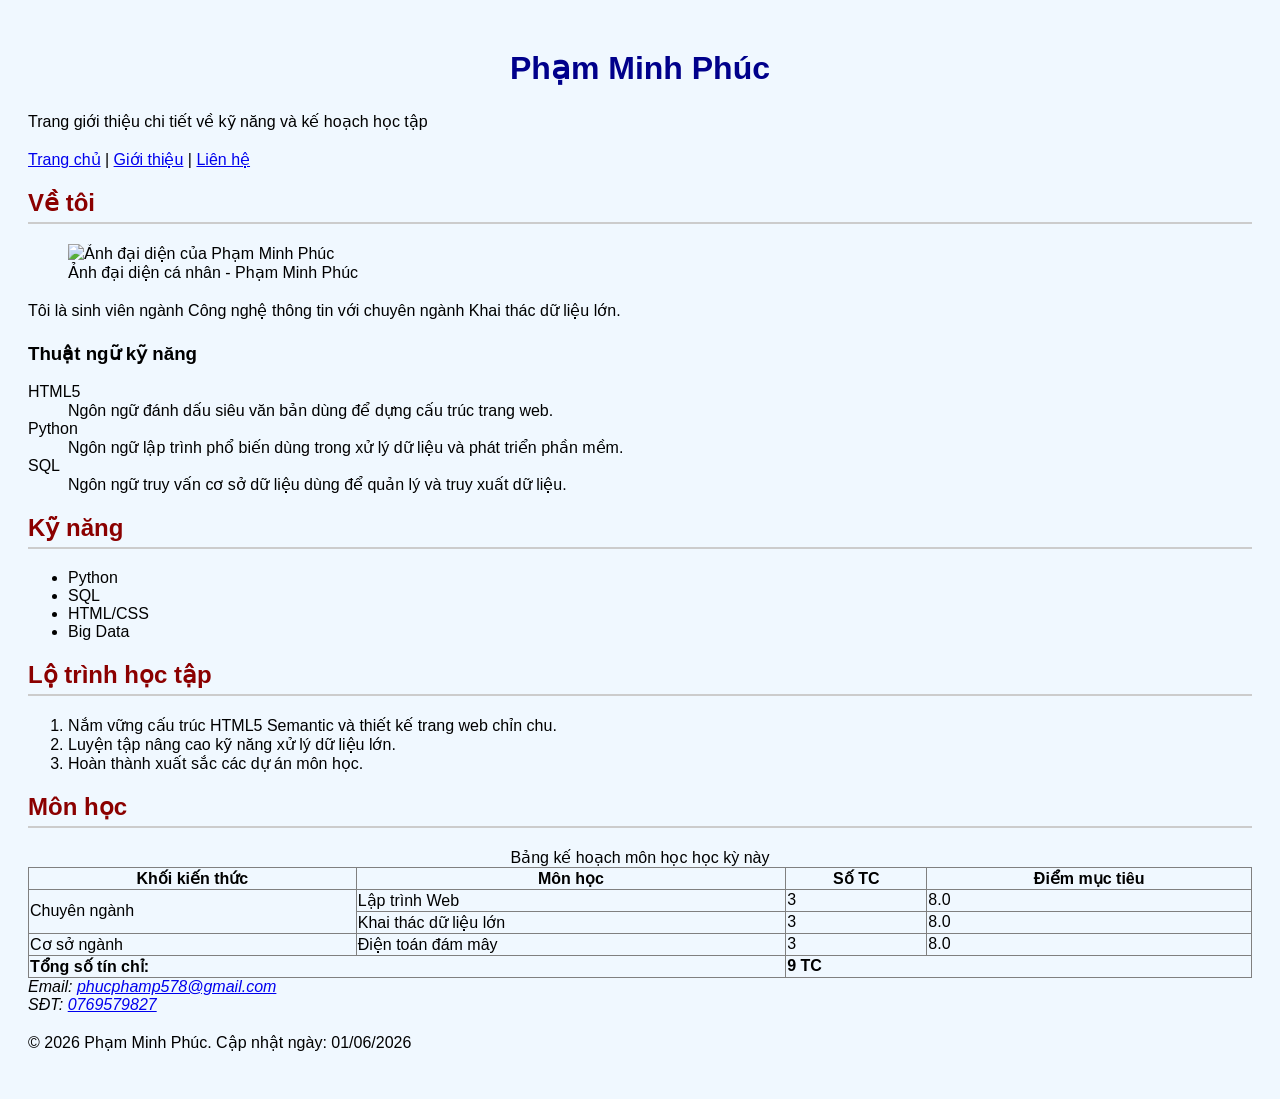
==== about.html @ dba7f16a "lab 2: Hoan thanh form lien he validation va toi uu SEO" ====
<!DOCTYPE html>
<html lang="vi">
<head>
    <meta charset="UTF-8">
    <meta name="viewport" content="width=device-width, initial-scale=1.0">
    <title>Phạm Minh Phúc – Giới thiệu</title>
    <link rel="stylesheet" href="css/style.css">
</head>
<body>

    <header>
        <h1>Phạm Minh Phúc</h1>
        <p>Trang giới thiệu chi tiết về kỹ năng và kế hoạch học tập</p>
    </header>

    <nav>
        <a href="index.html">Trang chủ</a> | 
        <a href="about.html">Giới thiệu</a> | 
        <a href="contact.html">Liên hệ</a>
    </nav>

    <main>
        <section>
            <h2>Về tôi</h2>
            <figure>
                <img src="https://tinyurl.com/ytrvbtvn" alt="Ảnh đại diện của Phạm Minh Phúc">
                <figcaption>Ảnh đại diện cá nhân - Phạm Minh Phúc</figcaption>
            </figure>
            <p>Tôi là sinh viên ngành Công nghệ thông tin với chuyên ngành Khai thác dữ liệu lớn.</p>

            <h3>Thuật ngữ kỹ năng</h3>
            <dl>
                <dt>HTML5</dt>
                <dd>Ngôn ngữ đánh dấu siêu văn bản dùng để dựng cấu trúc trang web.</dd>
                
                <dt>Python</dt>
                <dd>Ngôn ngữ lập trình phổ biến dùng trong xử lý dữ liệu và phát triển phần mềm.</dd>

                <dt>SQL</dt>
                <dd>Ngôn ngữ truy vấn cơ sở dữ liệu dùng để quản lý và truy xuất dữ liệu.</dd>
            </dl>
        </section>

        <section>
            <h2>Kỹ năng</h2>
            <ul>
                <li>Python</li>
                <li>SQL</li>
                <li>HTML/CSS</li>
                <li>Big Data</li>
            </ul>
        </section>

        <section>
            <h2>Lộ trình học tập</h2>
            <ol>
                <li>Nắm vững cấu trúc HTML5 Semantic và thiết kế trang web chỉn chu.</li>
                <li>Luyện tập nâng cao kỹ năng xử lý dữ liệu lớn.</li>
                <li>Hoàn thành xuất sắc các dự án môn học.</li>
            </ol>
        </section>

        <section>
            <h2>Môn học</h2>
            <table border="1" style="border-collapse: collapse; width: 100%;">
                <caption>Bảng kế hoạch môn học học kỳ này</caption>
                <thead>
                    <tr>
                        <th>Khối kiến thức</th>
                        <th>Môn học</th>
                        <th>Số TC</th>
                        <th>Điểm mục tiêu</th>
                    </tr>
                </thead>
                <tbody>
                    <tr>
                        <td rowspan="2">Chuyên ngành</td>
                        <td>Lập trình Web</td>
                        <td>3</td>
                        <td>8.0</td>
                    </tr>
                    <tr>
                        <td>Khai thác dữ liệu lớn</td>
                        <td>3</td>
                        <td>8.0</td>
                    </tr>
                    <tr>
                        <td>Cơ sở ngành</td>
                        <td>Điện toán đám mây</td>
                        <td>3</td>
                        <td>8.0</td>
                    </tr>
                </tbody>
                <tfoot>
                    <tr>
                        <td colspan="2"><strong>Tổng số tín chỉ:</strong></td>
                        <td colspan="2"><strong>9 TC</strong></td>
                    </tr>
                </tfoot>
            </table>
        </section>
    </main>

    <footer>
        <address>
            Email: <a href="mailto:phucphamp578@gmail.com">phucphamp578@gmail.com</a><br>
            SĐT: <a href="tel:0769579827">0769579827</a>
        </address>
        <p>&copy; 2026 Phạm Minh Phúc. Cập nhật ngày: <time datetime="2026-06-01">01/06/2026</time></p>
    </footer>

</body>
</html>
---- css/style.css ----
body {
    font-family: Arial, sans-serif;
    background-color: #f0f8ff; /* bạn có thể đổi màu */
    padding: 20px;
}


h1 {
    color: darkblue;
    text-align: center;
}


p {
    line-height: 1.6;
    max-width: 700px;
}


h2 {
    color: darkred;
    border-bottom: 2px solid #ccc;
    padding-bottom: 5px;
}


a:hover {
    color: green;
}
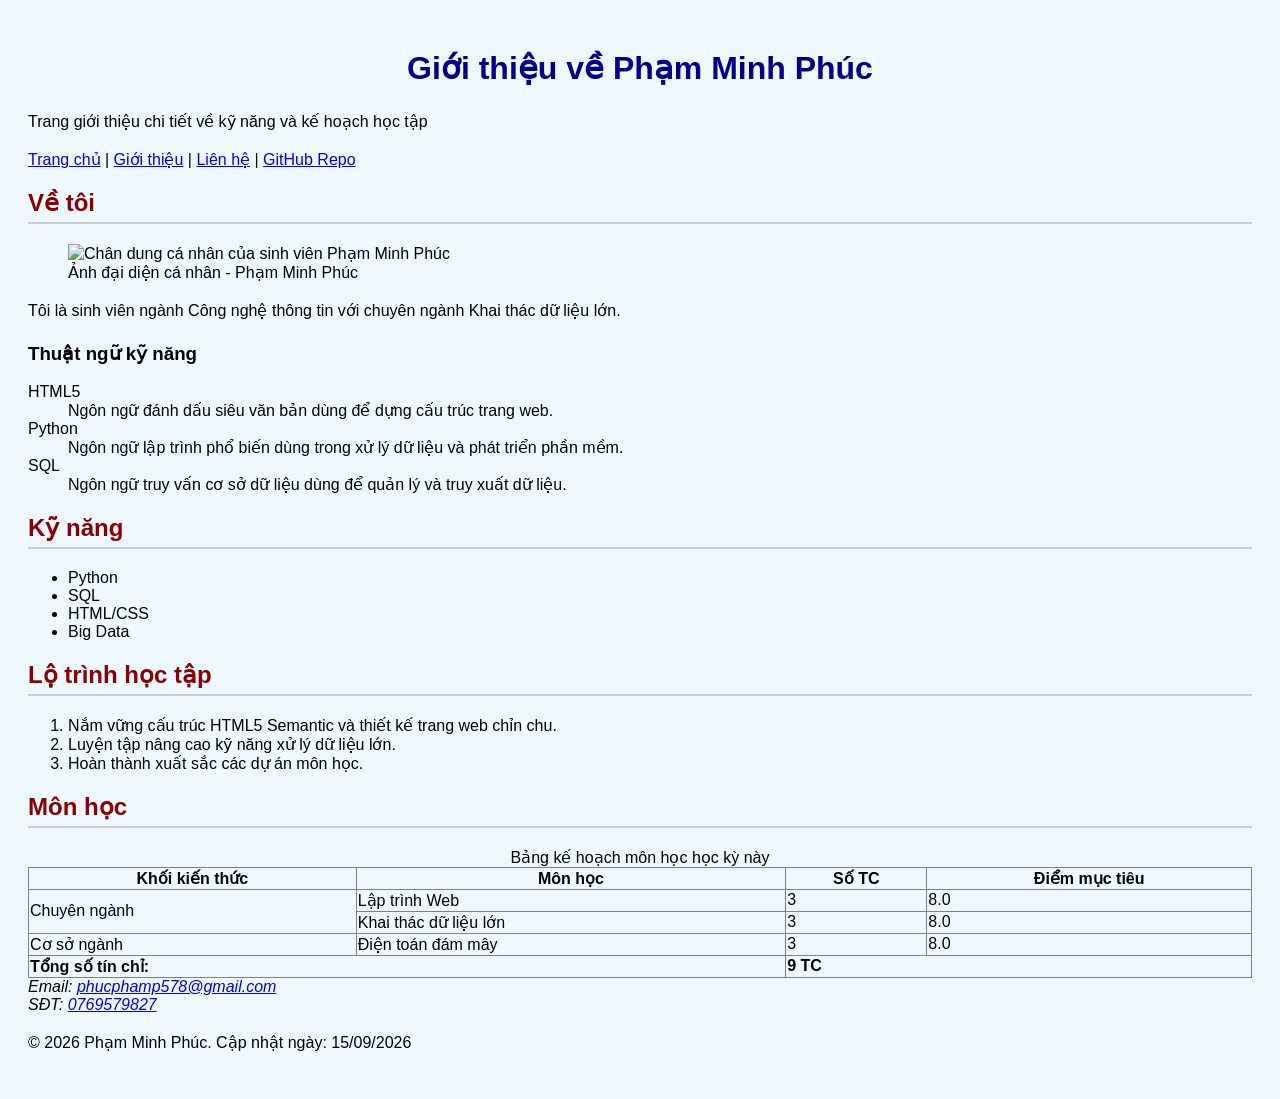
==== commit 585dd002: "lab 2: Hoan thanh form lien he validation va toi uu SEO" ====
--- a/about.html
+++ b/about.html
@@ -3,27 +3,41 @@
 <head>
     <meta charset="UTF-8">
     <meta name="viewport" content="width=device-width, initial-scale=1.0">
-    <title>Phạm Minh Phúc – Giới thiệu</title>
+    <!-- Yêu cầu 25: Title 50–60 ký tự, có tên cá nhân -->
+    <title>Giới thiệu Phạm Minh Phúc – Kỹ năng & Lộ trình học tập</title>
+    
+    <!-- Yêu cầu 26: Meta description 150–160 ký tự, bắt đầu bằng mô tả hành động -->
+    <meta name="description" content="Khám phá thông tin chi tiết về kỹ năng lập trình, lộ trình học tập và kế hoạch các môn học chuyên ngành Khai thác dữ liệu lớn của sinh viên Phạm Minh Phúc.">
+    
+    <!-- Yêu cầu 34 (Nâng cao): Open Graph Meta Tags cho Mạng xã hội -->
+    <meta property="og:title" content="Giới thiệu Phạm Minh Phúc – Kỹ năng & Lộ trình học tập">
+    <meta property="og:description" content="Khám phá thông tin chi tiết về kỹ năng lập trình, lộ trình học tập và kế hoạch các môn học chuyên ngành Khai thác dữ liệu lớn của sinh viên Phạm Minh Phúc.">
+    <meta property="og:type" content="article">
+
     <link rel="stylesheet" href="css/style.css">
 </head>
 <body>
 
+    <!-- Yêu cầu 27: Chỉ duy nhất 1 thẻ <h1> trên toàn trang -->
     <header>
-        <h1>Phạm Minh Phúc</h1>
+        <h1>Giới thiệu về Phạm Minh Phúc</h1>
         <p>Trang giới thiệu chi tiết về kỹ năng và kế hoạch học tập</p>
     </header>
 
+    <!-- Thêm link GitHub Repo với target="_blank" và rel="noopener" -->
     <nav>
         <a href="index.html">Trang chủ</a> | 
         <a href="about.html">Giới thiệu</a> | 
-        <a href="contact.html">Liên hệ</a>
+        <a href="contact.html">Liên hệ</a> | 
+        <a href="https://github.com/username/my-website" target="_blank" rel="noopener">GitHub Repo</a>
     </nav>
 
     <main>
         <section>
             <h2>Về tôi</h2>
             <figure>
-                <img src="https://tinyurl.com/ytrvbtvn" alt="Ảnh đại diện của Phạm Minh Phúc">
+                <!-- Yêu cầu 28: Thuộc tính alt mô tả rõ ràng hình ảnh -->
+                <img src="https://tinyurl.com/ytrvbtvn" alt="Chân dung cá nhân của sinh viên Phạm Minh Phúc">
                 <figcaption>Ảnh đại diện cá nhân - Phạm Minh Phúc</figcaption>
             </figure>
             <p>Tôi là sinh viên ngành Công nghệ thông tin với chuyên ngành Khai thác dữ liệu lớn.</p>
@@ -106,7 +120,7 @@
             Email: <a href="mailto:phucphamp578@gmail.com">phucphamp578@gmail.com</a><br>
             SĐT: <a href="tel:0769579827">0769579827</a>
         </address>
-        <p>&copy; 2026 Phạm Minh Phúc. Cập nhật ngày: <time datetime="2026-06-01">01/06/2026</time></p>
+        <p>&copy; 2026 Phạm Minh Phúc. Cập nhật ngày: <time datetime="2026-09-15">15/09/2026</time></p>
     </footer>
 
 </body>
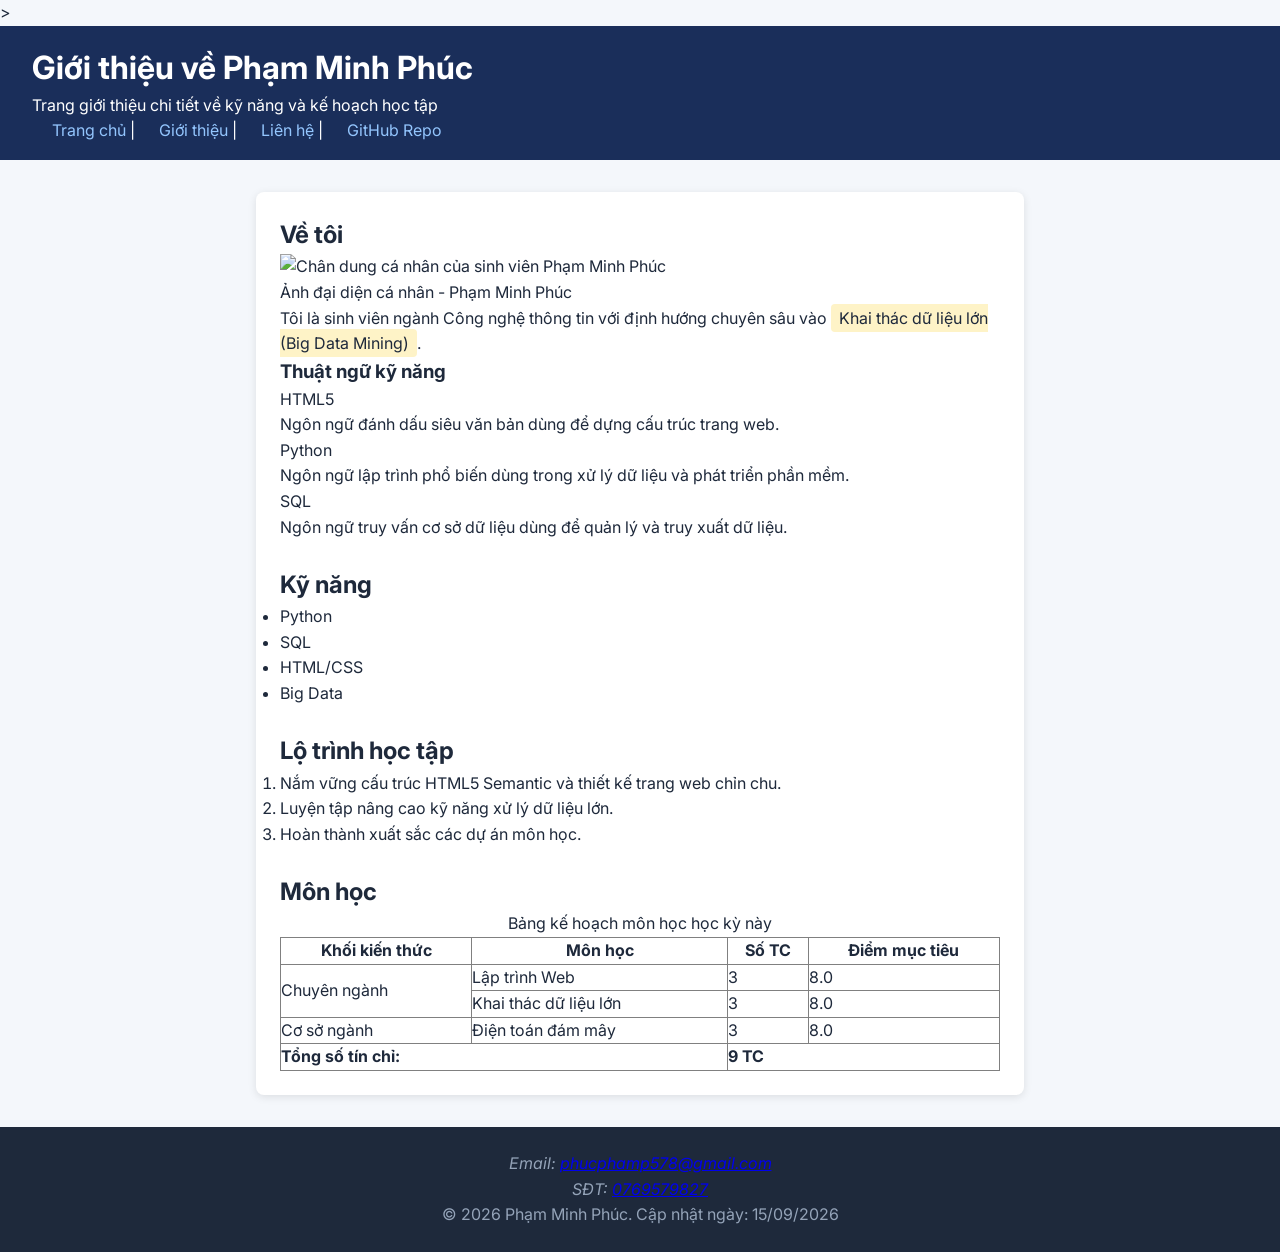
==== commit 0a12c2bc: "lab 2 cap nhat tat ca cac trang" ====
--- a/about.html
+++ b/about.html
@@ -3,13 +3,15 @@
 <head>
     <meta charset="UTF-8">
     <meta name="viewport" content="width=device-width, initial-scale=1.0">
-    <!-- Yêu cầu 25: Title 50–60 ký tự, có tên cá nhân -->
+>
+    <link rel="preconnect" href="https://fonts.googleapis.com">
+    <link rel="preconnect" href="https://fonts.gstatic.com" crossorigin>
+    <link href="https://fonts.googleapis.com/css2?family=Inter:wght@400;500;600;700&display=swap" rel="stylesheet">
+
     <title>Giới thiệu Phạm Minh Phúc – Kỹ năng & Lộ trình học tập</title>
     
-    <!-- Yêu cầu 26: Meta description 150–160 ký tự, bắt đầu bằng mô tả hành động -->
     <meta name="description" content="Khám phá thông tin chi tiết về kỹ năng lập trình, lộ trình học tập và kế hoạch các môn học chuyên ngành Khai thác dữ liệu lớn của sinh viên Phạm Minh Phúc.">
     
-    <!-- Yêu cầu 34 (Nâng cao): Open Graph Meta Tags cho Mạng xã hội -->
     <meta property="og:title" content="Giới thiệu Phạm Minh Phúc – Kỹ năng & Lộ trình học tập">
     <meta property="og:description" content="Khám phá thông tin chi tiết về kỹ năng lập trình, lộ trình học tập và kế hoạch các môn học chuyên ngành Khai thác dữ liệu lớn của sinh viên Phạm Minh Phúc.">
     <meta property="og:type" content="article">
@@ -18,101 +20,108 @@
 </head>
 <body>
 
-    <!-- Yêu cầu 27: Chỉ duy nhất 1 thẻ <h1> trên toàn trang -->
     <header>
         <h1>Giới thiệu về Phạm Minh Phúc</h1>
         <p>Trang giới thiệu chi tiết về kỹ năng và kế hoạch học tập</p>
+
+        <nav>
+            <a href="index.html">Trang chủ</a> | 
+            <a href="about.html">Giới thiệu</a> | 
+            <a href="contact.html">Liên hệ</a> | 
+            <a href="https://github.com/PhcPh4m/my-website" target="_blank" rel="noopener">GitHub Repo</a>
+        </nav>
     </header>
 
-    <!-- Thêm link GitHub Repo với target="_blank" và rel="noopener" -->
-    <nav>
-        <a href="index.html">Trang chủ</a> | 
-        <a href="about.html">Giới thiệu</a> | 
-        <a href="contact.html">Liên hệ</a> | 
-        <a href="https://github.com/username/my-website" target="_blank" rel="noopener">GitHub Repo</a>
-    </nav>
+    <main>
+        <div class="card">
+            <section>
+                <h2>Về tôi</h2>
+                <figure>
+                    <img src="https://tinyurl.com/ytrvbtvn" alt="Chân dung cá nhân của sinh viên Phạm Minh Phúc">
+                    <figcaption>Ảnh đại diện cá nhân - Phạm Minh Phúc</figcaption>
+                </figure>
+                
+    
+                <p>Tôi là sinh viên ngành Công nghệ thông tin với định hướng chuyên sâu vào <span class="highlight">Khai thác dữ liệu lớn (Big Data Mining)</span>.</p>
 
-    <main>
-        <section>
-            <h2>Về tôi</h2>
-            <figure>
-                <!-- Yêu cầu 28: Thuộc tính alt mô tả rõ ràng hình ảnh -->
-                <img src="https://tinyurl.com/ytrvbtvn" alt="Chân dung cá nhân của sinh viên Phạm Minh Phúc">
-                <figcaption>Ảnh đại diện cá nhân - Phạm Minh Phúc</figcaption>
-            </figure>
-            <p>Tôi là sinh viên ngành Công nghệ thông tin với chuyên ngành Khai thác dữ liệu lớn.</p>
+                <h3>Thuật ngữ kỹ năng</h3>
+                <dl>
+                    <dt>HTML5</dt>
+                    <dd>Ngôn ngữ đánh dấu siêu văn bản dùng để dựng cấu trúc trang web.</dd>
+                    
+                    <dt>Python</dt>
+                    <dd>Ngôn ngữ lập trình phổ biến dùng trong xử lý dữ liệu và phát triển phần mềm.</dd>
 
-            <h3>Thuật ngữ kỹ năng</h3>
-            <dl>
-                <dt>HTML5</dt>
-                <dd>Ngôn ngữ đánh dấu siêu văn bản dùng để dựng cấu trúc trang web.</dd>
-                
-                <dt>Python</dt>
-                <dd>Ngôn ngữ lập trình phổ biến dùng trong xử lý dữ liệu và phát triển phần mềm.</dd>
+                    <dt>SQL</dt>
+                    <dd>Ngôn ngữ truy vấn cơ sở dữ liệu dùng để quản lý và truy xuất dữ liệu.</dd>
+                </dl>
+            </section>
 
-                <dt>SQL</dt>
-                <dd>Ngôn ngữ truy vấn cơ sở dữ liệu dùng để quản lý và truy xuất dữ liệu.</dd>
-            </dl>
-        </section>
+            <br>
 
-        <section>
-            <h2>Kỹ năng</h2>
-            <ul>
-                <li>Python</li>
-                <li>SQL</li>
-                <li>HTML/CSS</li>
-                <li>Big Data</li>
-            </ul>
-        </section>
+            <section>
+                <h2>Kỹ năng</h2>
+                <ul>
+                    <li>Python</li>
+                    <li>SQL</li>
+                    <li>HTML/CSS</li>
+                    <li>Big Data</li>
+                </ul>
+            </section>
 
-        <section>
-            <h2>Lộ trình học tập</h2>
-            <ol>
-                <li>Nắm vững cấu trúc HTML5 Semantic và thiết kế trang web chỉn chu.</li>
-                <li>Luyện tập nâng cao kỹ năng xử lý dữ liệu lớn.</li>
-                <li>Hoàn thành xuất sắc các dự án môn học.</li>
-            </ol>
-        </section>
+            <br>
 
-        <section>
-            <h2>Môn học</h2>
-            <table border="1" style="border-collapse: collapse; width: 100%;">
-                <caption>Bảng kế hoạch môn học học kỳ này</caption>
-                <thead>
-                    <tr>
-                        <th>Khối kiến thức</th>
-                        <th>Môn học</th>
-                        <th>Số TC</th>
-                        <th>Điểm mục tiêu</th>
-                    </tr>
-                </thead>
-                <tbody>
-                    <tr>
-                        <td rowspan="2">Chuyên ngành</td>
-                        <td>Lập trình Web</td>
-                        <td>3</td>
-                        <td>8.0</td>
-                    </tr>
-                    <tr>
-                        <td>Khai thác dữ liệu lớn</td>
-                        <td>3</td>
-                        <td>8.0</td>
-                    </tr>
-                    <tr>
-                        <td>Cơ sở ngành</td>
-                        <td>Điện toán đám mây</td>
-                        <td>3</td>
-                        <td>8.0</td>
-                    </tr>
-                </tbody>
-                <tfoot>
-                    <tr>
-                        <td colspan="2"><strong>Tổng số tín chỉ:</strong></td>
-                        <td colspan="2"><strong>9 TC</strong></td>
-                    </tr>
-                </tfoot>
-            </table>
-        </section>
+            <section>
+                <h2>Lộ trình học tập</h2>
+                <ol>
+                    <li>Nắm vững cấu trúc HTML5 Semantic và thiết kế trang web chỉn chu.</li>
+                    <li>Luyện tập nâng cao kỹ năng xử lý dữ liệu lớn.</li>
+                    <li>Hoàn thành xuất sắc các dự án môn học.</li>
+                </ol>
+            </section>
+
+            <br>
+
+            <section>
+                <h2>Môn học</h2>
+                <table border="1" style="border-collapse: collapse; width: 100%;">
+                    <caption>Bảng kế hoạch môn học học kỳ này</caption>
+                    <thead>
+                        <tr>
+                            <th>Khối kiến thức</th>
+                            <th>Môn học</th>
+                            <th>Số TC</th>
+                            <th>Điểm mục tiêu</th>
+                        </tr>
+                    </thead>
+                    <tbody>
+                        <tr>
+                            <td rowspan="2">Chuyên ngành</td>
+                            <td>Lập trình Web</td>
+                            <td>3</td>
+                            <td>8.0</td>
+                        </tr>
+                        <tr>
+                            <td>Khai thác dữ liệu lớn</td>
+                            <td>3</td>
+                            <td>8.0</td>
+                        </tr>
+                        <tr>
+                            <td>Cơ sở ngành</td>
+                            <td>Điện toán đám mây</td>
+                            <td>3</td>
+                            <td>8.0</td>
+                        </tr>
+                    </tbody>
+                    <tfoot>
+                        <tr>
+                            <td colspan="2"><strong>Tổng số tín chỉ:</strong></td>
+                            <td colspan="2"><strong>9 TC</strong></td>
+                        </tr>
+                    </tfoot>
+                </table>
+            </section>
+        </div>
     </main>
 
     <footer>
--- a/css/style.css
+++ b/css/style.css
@@ -1,30 +1,62 @@
-
-body {
-    font-family: Arial, sans-serif;
-    background-color: #f0f8ff; /* bạn có thể đổi màu */
-    padding: 20px;
+/* 1. CSS Reset */
+*, *::before, *::after {
+    box-sizing: border-box;
+    margin: 0;
+    padding: 0;
 }
 
-
-h1 {
-    color: darkblue;
-    text-align: center;
+/* 2. Style body */
+body {
+    font-family: 'Inter', Arial, sans-serif;
+    background-color: #f4f7fb;
+    color: #1e293b;
+    line-height: 1.6;
 }
 
-
-p {
-    line-height: 1.6;
-    max-width: 700px;
+/* 3. Style header */
+header {
+    background-color: #1a2e5a;
+    padding: 16px 32px;
+    color: white;
 }
 
-
-h2 {
-    color: darkred;
-    border-bottom: 2px solid #ccc;
-    padding-bottom: 5px;
+/* 4. Style header nav a & hover */
+header nav a {
+    color: #93c5fd;
+    margin-left: 20px;
+    text-decoration: none;
 }
 
+header nav a:hover {
+    color: white;
+}
 
-a:hover {
-    color: green;
+/* 5. Style main */
+main {
+    max-width: 800px;
+    margin: 0 auto;
+    padding: 32px 16px;
 }
+
+/* 6. Style class .card */
+.card {
+    background: white;
+    padding: 24px;
+    border-radius: 8px;
+    box-shadow: 0 2px 8px rgba(0, 0, 0, 0.1);
+}
+
+/* 7. Style footer */
+footer {
+    background: #1e293b;
+    color: #94a3b8;
+    text-align: center;
+    padding: 24px;
+}
+
+/* 9. (Nâng cao) Style class .highlight */
+.highlight {
+    background: #fef3c7;
+    padding: 4px 8px;
+    border-radius: 4px;
+}
